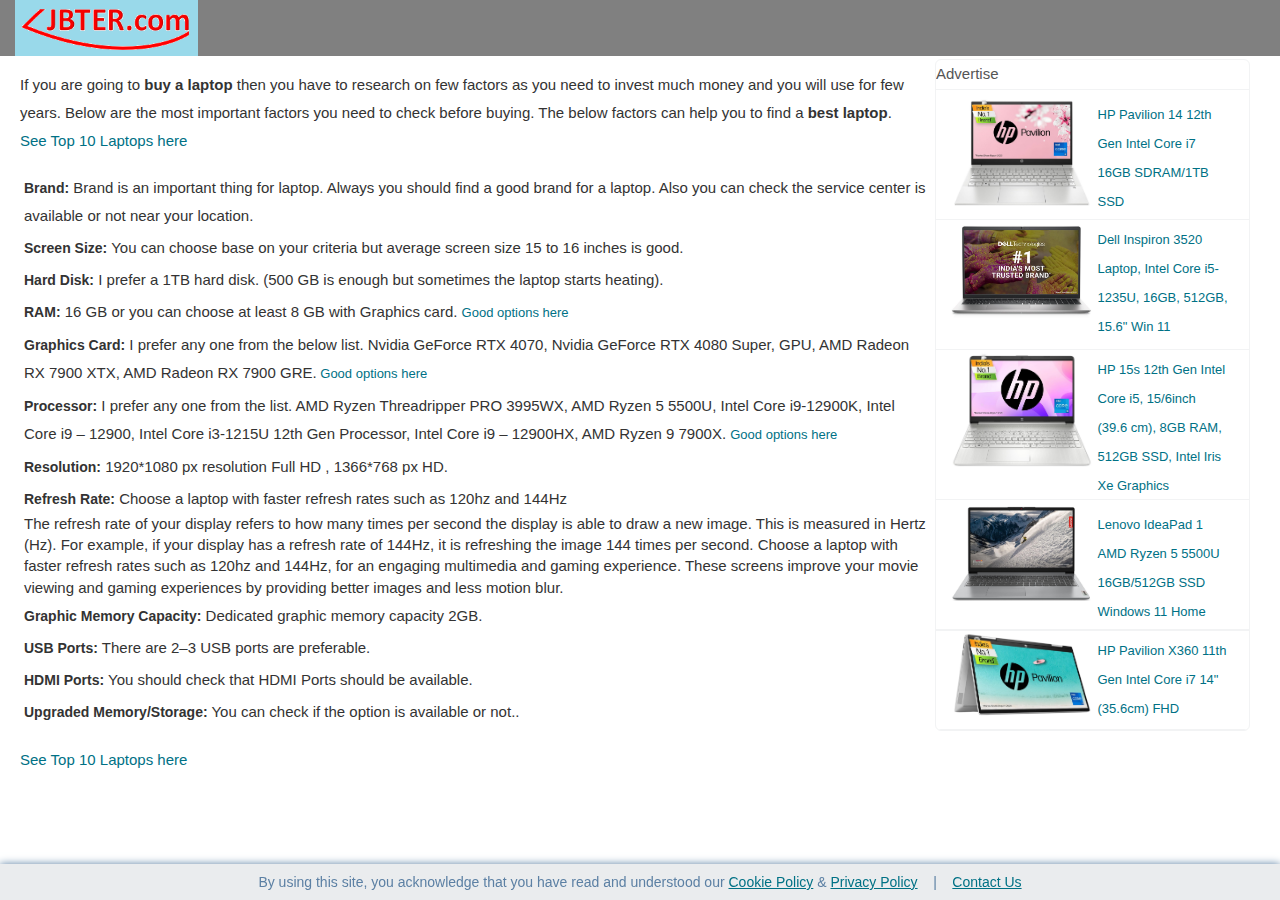
==== best-laptop-review.html @ 46e16919 "first page" ====
<!DOCTYPE html>
<html lang="en">
<head>
	<link rel="apple-touch-icon" sizes="180x180" href="img/logo/apple-touch-icon.png">
    <link rel="icon" type="image/png" sizes="32x32" href="img/logo/favicon-32x32.png">
    <link rel="icon" type="image/png" sizes="16x16" href="img/logo/favicon-16x16.png">
    <link rel="manifest" href="img/logo/site.webmanifest">          
	<link rel="preconnect" href="https://fonts.googleapis.com">
	<link rel="preconnect" href="https://fonts.gstatic.com" crossorigin>
	<link href="https://fonts.googleapis.com/css2?family=Volkhov:ital,wght@0,400;0,700;1,400;1,700&display=swap" rel="stylesheet">
	<link rel=canonical href=https://review.jbter.com/best-laptop-review>
	<link rel="stylesheet" href="https://cdn.jsdelivr.net/npm/bootstrap@3.3.7/dist/css/bootstrap.min.css" integrity="sha384-BVYiiSIFeK1dGmJRAkycuHAHRg32OmUcww7on3RYdg4Va+PmSTsz/K68vbdEjh4u" crossorigin="anonymous">
	<link rel="stylesheet" href="https://cdnjs.cloudflare.com/ajax/libs/font-awesome/6.5.1/css/all.min.css">
	<link href="css/custom.css" rel="stylesheet"/>
	<link rel="stylesheet" href="https://cdnjs.cloudflare.com/ajax/libs/font-awesome/6.5.1/css/all.min.css">
	
	<meta name="facebook-domain-verification" content="3u8apqhp8n4z7j6xwvbvbk3ercctgc" />
	
	<meta name="theme-color" content="#f10d0d"/>
	<meta name="msapplication-TileColor" content="#da532c"/>
	<meta name=viewport content="width=device-width,initial-scale=1,maximum-scale=1"/>  
	<meta name=keywords content="best laptop review, latest laptop, what laptop should i buy, how to buy the right laptop, laptops, shopping, how-to, buy laptop"/>          
	<meta name=description content="05 Apr 2024 - If you are going to buy a laptop then you have to research on few factors as you need to invest much money and you will use for few years. Below are the most important factors you need to check before buing. The below factors can help you to find a best laptop."/>
	<meta property="og:description" content="05 Apr 2024 - 05 Apr 2024 - If you are going to buy a laptop then you have to research on few factors as you need to invest much money and you will use for few years. Below are the most important factors you need to check before buing."/>
	<meta property="og:locale" content="en_IN"/>
	<meta property="og:type" content="article"/>
	<meta property="og:title" content="Laptop Reviewes"/>
	
	<meta property="og:url" content="https://review.jbter.com/best-laptop-review">
	<meta property="og:site_name" content="review.jbter.com"/>
	<meta property="article:tag" content="laptop"/>
	<meta property="article:section" content="reviewes"/>   
	<meta property="og:type" content="article" />
	<meta property="article:tag" content="best laptop" />
	<meta property="article:tag" content="for office work" />
	<meta property="article:tag" content="top 5" />

	<meta name="robots" content="follow, index"/>
	
	<meta name="twitter:card" content="summary">
	<meta name="twitter:site" content="@DasJhum9">
	<meta name="twitter:creator" content="@DasJhum9" />
	<meta name="twitter:domain" content="www.review.jbter.com" />
	<meta name="twitter:title" property="og:title" content="Laptop Reviewes">
	<meta name="twitter:description" property="og:description" content="05 Apr 2024 - If you are going to buy a laptop then you have to research on few factors as you need to invest much money and you will use for few years. Below are the most important factors you need to check before buing.">
	<meta name="twitter:image" content="https://review.jbter.com/img/logo/JBTER2.png">
	
	<meta property="article:publisher" content="https://www.facebook.com/jbteronline" />
		
	<meta name="google-site-verification" content="a3jXA2o9FV1P1UJj3yr7-hhNSl9Y4XJQ9dbYVS1-Wrw" />
	<meta property="article:published_time" content="2024-03-05T12:59:35+00:00"/>
	<meta property="article:modified_time" content="2024-04-05T12:59:35+00:00"/>
	<meta property="og:updated_time" content="2024-04-05T12:59:35+00:00"/>
	<title>Laptop Reviewes - review.jbter.com</title>
</head>
<body>
<div class="container-fluid header-main">
	
		<div class="col-md-2 col-xs-12">
			<a href="https://www.jbter.com" title="jbter.com" id="logo">
				<img src="img/logo/JBTER2.png" alt="Best Lady" style="width:100%;height:70%;"/>
			</a>
		</div>
		<div class="col-md-8 col-xs-12">
			<!--<h1 class="main-h">Best laptops under ₹50000 in India: Top 10 options</h1><br>-->
			<h3 class="main-heading"></h3>
		</div>
		<div class="col-md-2 col-xs-12">
           
		</div>
	
	
</div>

	<div class="container-fluid body-main">
		<div class="row pbox col-md-9 col-xs-12">
			<p>
				<div class="col-md-12 col-xs-12 page-desc">
					If you are going to <b>buy a laptop</b> then you have to research on few factors as you need to invest much money and you 
					will use for few years. Below are the most important factors you need to check before buying. The below factors can help you to 
					find a <b>best laptop</b>. <br> <a target="_blank" href="https://www.amazon.in/b?_encoding=UTF8&tag=9021983913mon-21&linkCode=ur2&linkId=b31b78915eed10496e6516a920a65830&camp=3638&creative=24630&node=1375424031">See Top 10 Laptops here</a>
				</div>
			</p>
			<p>	
				<div class="col-xs-12 col-xs-12 page-desc">
					<ol>
						<li><b>Brand:</b> Brand is an important thing for laptop. Always you should find a good brand for a laptop.
						Also you can check the service center is available or not near your location. </li>
						<li><b>Screen Size:</b> You can choose base on your criteria but average screen size 15 to 16 inches is good.</li>
						<li><b>Hard Disk:</b> I prefer a 1TB hard disk. (500 GB is enough but sometimes the laptop starts heating). </li>
						<li><b>RAM:</b> 16 GB or you can choose at least 8 GB with Graphics card. <a href="https://amzn.to/3xptYqz" target="_blank" title="Amazon.in" style="font-size:13px;">
						Good options here</a></li>
						<li><b>Graphics Card:</b> I prefer any one from the below list.						
							Nvidia GeForce RTX 4070, 
							Nvidia GeForce RTX 4080 Super, 
							GPU, 
							AMD Radeon RX 7900 XTX, 
							AMD Radeon RX 7900 GRE.<a href="https://amzn.to/4cIW1S6" target="_blank" title="Amazon.in" style="font-size:13px;">
						Good options here</a></li> 
						</li>	
								
						<li><b>Processor:</b> I prefer any one from the list.	
							AMD Ryzen Threadripper PRO 3995WX, 
							AMD Ryzen 5 5500U, 
							Intel Core i9-12900K, 
							Intel Core i9 – 12900, 
							Intel Core i3-1215U 12th Gen Processor, 
							Intel Core i9 – 12900HX, 
							AMD Ryzen 9 7900X. <a href="https://amzn.to/3PMCvKD" target="_blank" title="Amazon.in" style="font-size:13px;">
						Good options here</a></li>				
						</li>
						<li><b>Resolution:</b> 1920*1080 px resolution Full HD , 1366*768 px HD.</li>
						<li><b>Refresh Rate:</b> Choose a laptop with faster refresh rates such as 120hz and 144Hz
							<dd>
								The refresh rate of your display refers to how many times per second 
								the display is able to draw a new image. This is measured in Hertz (Hz).
								For example, if your display has a refresh rate of 144Hz, it is refreshing
								the image 144 times per second.
								Choose a laptop with faster refresh rates such as 120hz and 144Hz,
								for an engaging multimedia and gaming experience. These screens improve your 
								movie viewing and gaming experiences by providing better images and less motion blur.
							</dd>
						</li>				
						<li><b>Graphic Memory Capacity:</b> Dedicated graphic memory capacity 2GB.</li>
						<li><b>USB Ports:</b> There are 2–3 USB ports are preferable.</li>
						<li><b>HDMI Ports:</b> You should check that HDMI Ports should be available.</li>
						<li><b>Upgraded Memory/Storage:</b> You can check if the option is available or not..</li>
					</ol>
				</div>
			</p>
			<p>
				<a target="_blank" href="https://www.amazon.in/b?_encoding=UTF8&tag=9021983913mon-21&linkCode=ur2&linkId=b31b78915eed10496e6516a920a65830&camp=3638&creative=24630&node=1375424031">See Top 10 Laptops here</a>
			</p>
			
		</div>
		
		<div class="col-md-3 col-xs-12 box-shadow rounded-md" style="padding:0px;margin:3px 0px 70px 0px;">
			<div class="col-md-12 col-xs-12 right-ads" style="height:30px;padding:0;">
				Advertise
			</div>
			
			<div class="col-md-12 col-xs-12 right-ads" style="height:130px;padding-top:5px;">
				<div style="width:50%;float:left;">
					<a href="https://amzn.to/3xptYqz" target="_blank" title="Amazon.in">
						<img src="img/laptop/HP-71nA1dysQqL._SL1500_.jpg" alt="Amazon.in" style="width:100%;height:90%;"/>
					</a>
				</div>
				<div style="width:50%;float:left;padding:5px">
					<a href="https://amzn.to/3xptYqz" target="_blank" title="Amazon.in" style="font-size:13px;">
						HP Pavilion 14 12th Gen Intel Core i7 16GB SDRAM/1TB SSD
					</a>
				</div>
			</div>
			
			<div class="col-md-12 col-xs-12 right-ads" style="height:130px;">
				<div style="width:50%;float:left;">
					<a href="https://amzn.to/3TLi16a" target="_blank" title="Amazon.in">
						<img src="img/laptop/Dell-61LKYyGTn7L._SL1080_.jpg" alt="Amazon.in" style="width:100%;height:100%;"/>
					</a>
				</div>
				<div style="width:50%;float:left;padding:5px;">
					<a href="https://amzn.to/3TLi16a" target="_blank" title="Amazon.in" style="font-size:13px;">
						Dell Inspiron 3520 Laptop, Intel Core i5-1235U, 16GB, 512GB, 15.6" Win 11
					</a>
				</div>
			</div>
			<div class="col-md-12 col-xs-12 right-ads" style="height:150px;">
				<div style="width:50%;float:left;">
					<a href="https://amzn.to/3PO0p8k" target="_blank" title="Amazon.in">
						<img src="img/laptop/HP-fq5329TU.jpg" alt="Amazon.in" style="width:100%;height:100%;"/>
					</a>
				</div>
				<div style="width:50%;float:left;padding:5px;">
					<a href="https://amzn.to/3PO0p8k" target="_blank" title="Amazon.in" style="font-size:13px;">
						HP 15s 12th Gen Intel Core i5, 15/6inch (39.6 cm), 8GB RAM, 512GB SSD, Intel Iris Xe Graphics
					</a>
				</div>
			</div>
			<div class="col-md-12 col-xs-12 right-ads" style="height:130px;padding-top:5px;">
				<div style="width:50%;float:left;">
					<a href="https://amzn.to/4aoqqU5" target="_blank" title="Amazon.in">
						<img src="img/laptop/lenovo-IdeaPad.png" alt="Amazon.in" style="width:100%;height:90%;"/>
					</a>
				</div>
				<div style="width:50%;float:left;padding:5px">
					<a href="https://amzn.to/4aoqqU5" target="_blank" title="Amazon.in" style="font-size:13px;">
						Lenovo IdeaPad 1 AMD Ryzen 5 5500U 16GB/512GB SSD Windows 11 Home
					</a>
				</div>
			</div>
			<div class="col-md-12 col-xs-12 right-ads" style="border-top:1px solid #F2F3F4;">
				<div style="width:50%;float:left;">
					<a href="https://amzn.to/49n1zPb" target="_blank" title="Amazon.in">
						<img src="img/laptop/HP-Pavillion.jpg" alt="Amazon.in" style="width:100%;height:100%;"/>
					</a>
				</div>
				<div style="width:50%;float:left;padding:5px;">
					<a href="https://amzn.to/49n1zPb" target="_blank" title="Amazon.in" style="font-size:13px;">
						HP Pavilion X360 11th Gen Intel Core i7 14" (35.6cm) FHD
					</a>
				</div>
			</div>
			
			
			
			
		</div>
	</div>
 	<div class="cookie-consent">      
			By using this site, you acknowledge that you have read and understood our
			<a href="https://jbter.com/policy/Cookie Policy" target="_blank"><u>Cookie Policy</u></a> &amp;
			<a href="https://jbter.com/policy/termandpolicy" target="_blank"><u>Privacy Policy</u></a> &nbsp;&nbsp; | &nbsp;&nbsp;
			<a href="https://jbter.com/contactus" target="_blank"><u>Contact Us</u></a>  
		</div>
	</div>

	
			
	<script
	src="https://code.jquery.com/jquery-3.7.1.min.js"
	integrity="sha256-/JqT3SQfawRcv/BIHPThkBvs0OEvtFFmqPF/lYI/Cxo="
	crossorigin="anonymous"></script>

	<script src="https://cdn.jsdelivr.net/npm/bootstrap@3.3.7/dist/js/bootstrap.min.js" integrity="sha384-Tc5IQib027qvyjSMfHjOMaLkfuWVxZxUPnCJA7l2mCWNIpG9mGCD8wGNIcPD7Txa" crossorigin="anonymous"></script>
	<!-- Google tag (gtag.js) -->
	<script async src="https://www.googletagmanager.com/gtag/js?id=AW-16522085873">
	</script>
	<script>
	  window.dataLayer = window.dataLayer || [];
	  function gtag(){dataLayer.push(arguments);}
	  gtag('js', new Date());

	  gtag('config', 'AW-16522085873');
	</script>
</body>
</html>
---- css/custom.css ----
/*

Tooplate 2122 Nano Folio

https://www.tooplate.com/view/2122-nano-folio

*/

html { overflow-x: hidden; }

body {
    margin: 0;
    padding: 0;
    /*font-family: 'Source Sans Pro', sans-serif;
    font-size: 18px;
    line-height: 1em;*/
    overflow-x: hidden;
	
	font-family: "Inter", sans-serif;
    font-size: 15px;
    line-height: 28px;
}

b, strong {
    font-weight: bolder;
}
a {
    text-decoration: none;
    transition: all 0.3s ease;
    /*color: #38CCCC;*/
	color: #007185;
}

a:hover { color: #30ADAD; }

.tm-about-text a { color: #9F6; }

h1, h2, p, i, address, .tm-text-white { }

.tm-link-gray { color: #999999; }
.tm-link-white { color: white; }

.tm-footer { 
    color: #999999; 
    text-align: center;
}

.tm-container-fluid {
    width: 100%;
    max-width: 970px;
    box-sizing: border-box;
    margin: 0 auto;
    padding: 60px 5px 5px 5px;
    
}

.tm-site-header { height: 470px; padding:10px;}

.tm-flex-center {
    display: flex;
    flex-direction: column;
    align-items: center;
    justify-content: center;
}

.tm-about,
.tm-contact {
    display: flex;
}

.tm-contact { flex-direction: row-reverse; }
.tm-about > div { flex: 1 1; }

.tm-contact-form-container,
.tm-contact-info {
    width: 40%;
}

.tm-contact-info { padding-top: 20px; }
.tm-contact-header { width: 20%; }

.tm-contact-header {
    padding-left: 50px;
    padding-right: 50px;
}

.tm-contact { padding: 50px 20px; }

.tm-contact > div {
    padding-left: 34px;
    padding-right: 34px;
    box-sizing: border-box;
}

input,
textarea,
button {
    display: block;
}

input,
textarea {
    font-family: 'Source Sans Pro', sans-serif;
    font-size: 1rem;
    background: transparent;
    border: 0;
    border-bottom: 1px solid white;
    color: white;
    padding: 15px 0;
    margin-top: 5px;
    margin-bottom: 5px;
    width: 100%;
}

::-webkit-input-placeholder { color: white; } /* Edge */
:-ms-input-placeholder { color: white; } /* Internet Explorer 10-11 */
::placeholder { color: white; }
.tm-right { margin-right: 0; margin-left: auto; }

.tm-btn-submit {
    background: none;
    color: white;
    font-size: 1rem;
    border: 0;
    cursor: pointer;
    transition: all 0.3s ease;
}

.tm-btn-submit:hover { color: #000000; }

.tm-social-link {
    width: 40px;
    height: 40px;
    margin-right: 15px;
    background-color: white;
    display: flex;
    align-items: center;
    justify-content: center;
}

.tm-social-link i {
    color: #99CCCC;
    transition: all 0.3s ease;
}

.tm-social-link:hover i.fa-facebook { color: #3b5998; }
.tm-social-link:hover i.fa-twitter { color: #00acee; }
.tm-social-link:hover i.fa-instagram { color: #3f729b; }
.tm-flex { display: flex; }
address { font-style: normal; }

.filters-button-group {
    text-align: right;
    padding: 0;
    margin: 0; 
}

.filters-button-group li {
    display: inline-block;
    list-style: none;
    margin-left: 40px;
}

.filters-button-group li a.active { color: #F96699; }
.tm-gallery { margin: -10px; }

.tm-gallery-item {
    border-radius: 12px;
    margin: 10px;
    overflow: hidden;
}

.tm-gallery-item a {
    display: block;
    line-height: 0;
}

.tm-gallery-item img {
    width: 220px;
    height: 220px;    
}

@media (max-width: 940px) {
    .filters-button-group { text-align: left; }
}

@media (max-width: 680px) {
    .tm-contact { flex-direction: column; }
    
    .tm-contact-form-container,
    .tm-contact-info,
    .tm-contact-header {
        width: 100%;
    }

    .tm-contact-form-container { margin-bottom: 20px; }
    .tm-contact-info { margin-bottom: 30px; }
}

@media (max-width: 545px) {
    .tm-about { flex-direction: column; }
}

@media (max-width: 489px) {
    .tm-gallery-item {
        width: 48%;
        margin: 1%;
        height: auto;
    }
    
    .tm-gallery-item img {
        width: 100%;
        height: auto;
    }
}

.tm-p-50 { padding: 50px; }
.tm-mb-0 { margin-bottom: 0; }
.tm-mb-30 { margin-bottom: 30px }
.tm-mb-40 { margin-bottom: 40px; }
.tm-mb-50 { margin-bottom: 10px; }
.tm-mb-80 { margin-bottom: 80px; }
.tm-bgcolor-1 { /*background-color: #F96699;*/ }
.tm-bgcolor-2 { background-color: #38CCCC; }
.tm-bgcolor-3 { background-color: #99CCCC; }
.tm-border-rounded { 
	border-radius: 15px;
    border: 1px solid #BFC9CA;
	}

section:hover{
	
	opacity: 1;
	 border: 2px solid #BFC9CA;
}


li{
	list-style-type:none;
	    margin:4px;}

.main-prod-head{
    height:20px;
    color:#007185;
    margin:25px 0px 10px 0px;font-style:italic;
}
.right{float:right;}
.left{float:left;}

.red{color:red;}



.header-main{
    padding:0px;
    height: auto;
    background:grey;
    /*position: fixed;
    top:0px;
    right:0px;
    left:0px;
    z-index:999;
    height: 58px;*/
}
.main-h{
 font-size:25px;
 font-weight:bold;
 padding:5px;
 margin: 0px;
 text-align:center;
 color:#FFC300;
}
.brand-name{
    color:#3b5998;
}
.blink_me {
    animation: blinker 1s linear infinite;
  }
  
  @keyframes blinker {
    50% {
      opacity: 0;
    }
  }

row{margin-right: 0px; 
    margin-left: 0px; 
    border: 2px solid red !important;} 
.pbox{
	    /*border-radius: 15px;
    border: 1px solid #BFC9CA !important;*/
	    margin-bottom: 5px;
}
.pbox:hover{
	/*
	opacity: 1;
	 border: 2px solid #BFC9CA;*/
}
.body-main{    
	/*padding: 5px 20px 20px 20px;*/
    width: 100%;
    padding-left: 20px;
	margin-bottom:50px;
    
	}
.list-points{line-height:25px;}
.line-desc{
    margin-bottom:5px;
    font-weight: normal;
    font-style: normal;
    font-size:15px;
}
.go-cart{
	height:30px;
	border:2px solid red;
}
.logo-text{margin-top:5px;}
.main-heading{
	margin-top:10px;
	color: #99D9EA;
	text-align: center;
}
.main-heading-link{
    margin-top:15px;
	color: #007185;
	text-align: right;
}
.main-heading-link a{
    color: #99D9EA !important;
    text-decoration: underline;
}
.view-amaz{height:30px;}
.view-link{margin-top:10px;}
#logo{display:block;}
.price{color:red;}
/*@media screen and (min-width: 320px) {
    #logo{
          display:none !important;
 }
}*/

@media screen and (max-width: 768px) {
    #logo  {
          display:none !important;
 }
}

.cookie-consent {
    width: 100%;
    flex-wrap: wrap;
    position: fixed;
    bottom: 0;
    left: 0;
    right: 0;
    color: #5C80A4;
    background-color: #EAECEE;
    box-shadow: 0px 0px 8px 0px;
    padding: 4px;
    z-index: 9999;
    display: block;
	text-align: center;
	font-size:14px;
}

.index-link{
    height:40px;
    margin:5px;
    padding:5px;
}
.page-desc{
	margin: 5px 0px 10px 0px;
	padding:0;
}

ol, ul {
    margin-top: 0;
    margin-bottom: 10px;
    margin-left: 0;
    padding: 0;
}

.ml20{margin-left:20px;}

.right-ads{
	
	border-bottom:1px solid #F2F3F4;
	height:100px;
}

.container-fluid {
    padding-right: 0;
}

.shadow-md {
    --tw-shadow: 0 4px 6px -1px rgba(0, 0, 0, .1), 0 2px 4px -2px rgba(0, 0, 0, .1);
    --tw-shadow-colored: 0 4px 6px -1px var(--tw-shadow-color), 0 2px 4px -2px var(--tw-shadow-color);
}

.text-primary-text{color:#2E86C1;}

.rounded-md {
	border:1px solid #F2F3F4;
        border-radius: 6px;
		background: #fff;
    transition: all 300ms;
    color: #555;
    display: flex;
    align-items: center;
    justify-content: center;
    flex-direction: column;
    overflow: hidden;
}

li b{font-size:14px;}
.box-shadow: rgba(149, 157, 165, 0.2) 0px 8px 24px;
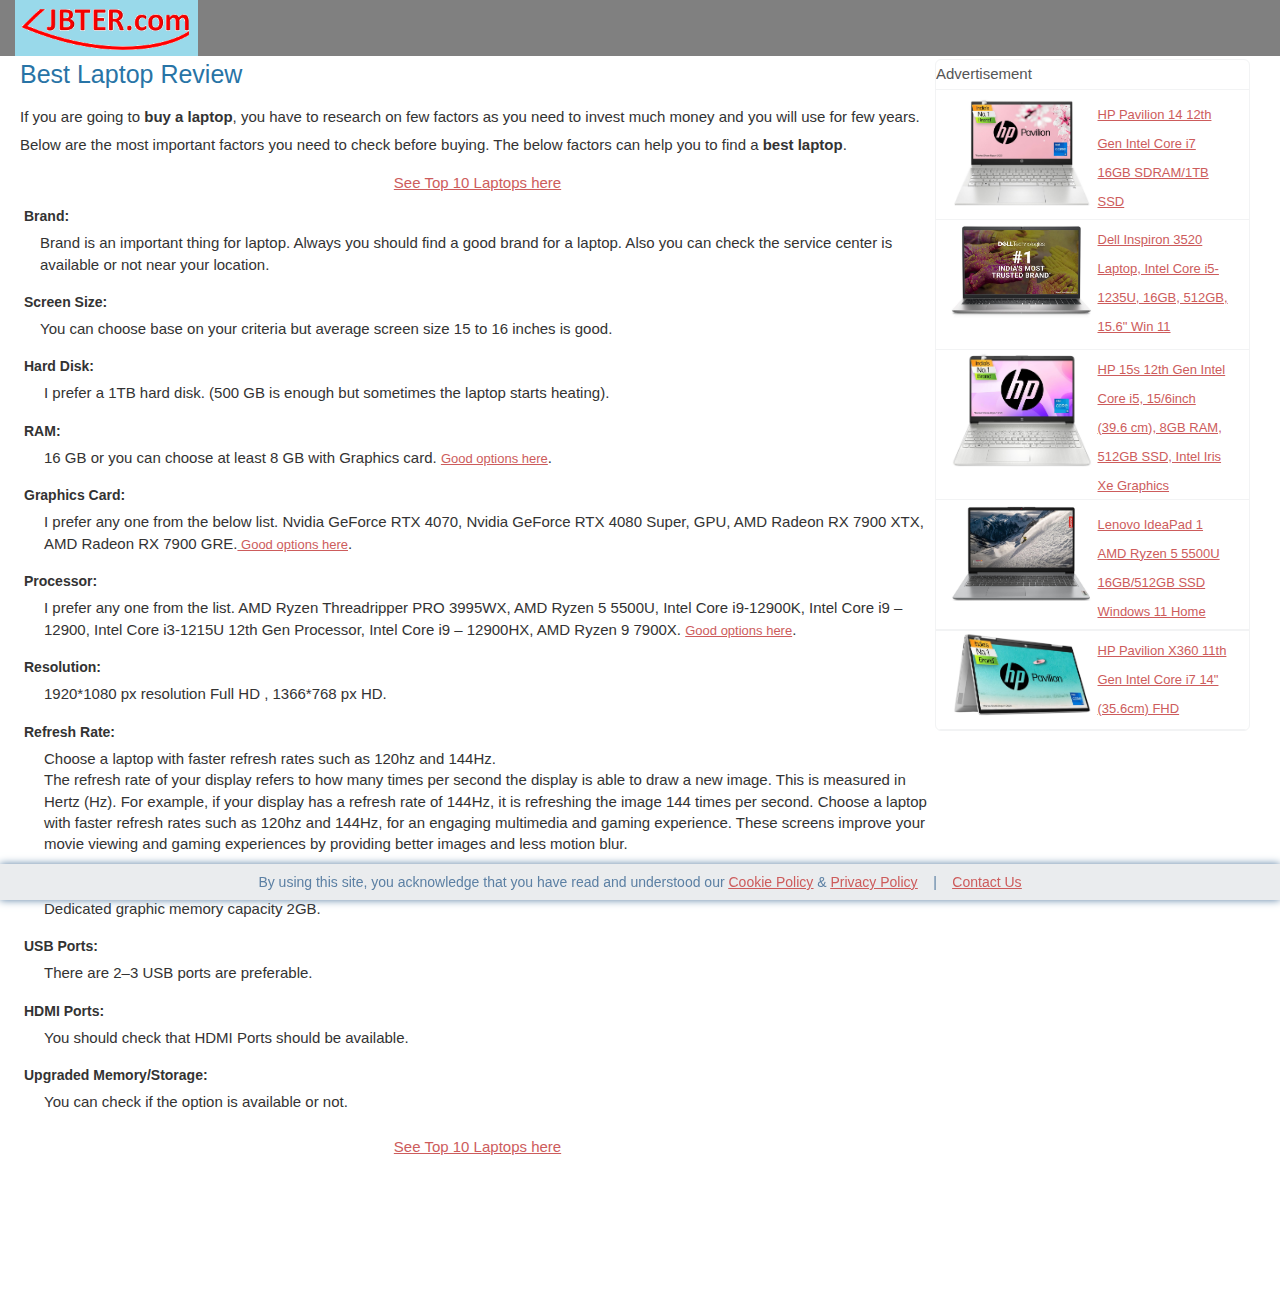
==== commit 27ca7ba2: "format" ====
--- a/best-laptop-review.html
+++ b/best-laptop-review.html
@@ -1,64 +1,71 @@
 <!DOCTYPE html>
 <html lang="en">
 <head>
-	<link rel="apple-touch-icon" sizes="180x180" href="img/logo/apple-touch-icon.png">
-    <link rel="icon" type="image/png" sizes="32x32" href="img/logo/favicon-32x32.png">
-    <link rel="icon" type="image/png" sizes="16x16" href="img/logo/favicon-16x16.png">
-    <link rel="manifest" href="img/logo/site.webmanifest">          
-	<link rel="preconnect" href="https://fonts.googleapis.com">
-	<link rel="preconnect" href="https://fonts.gstatic.com" crossorigin>
-	<link href="https://fonts.googleapis.com/css2?family=Volkhov:ital,wght@0,400;0,700;1,400;1,700&display=swap" rel="stylesheet">
-	<link rel=canonical href=https://review.jbter.com/best-laptop-review>
-	<link rel="stylesheet" href="https://cdn.jsdelivr.net/npm/bootstrap@3.3.7/dist/css/bootstrap.min.css" integrity="sha384-BVYiiSIFeK1dGmJRAkycuHAHRg32OmUcww7on3RYdg4Va+PmSTsz/K68vbdEjh4u" crossorigin="anonymous">
-	<link rel="stylesheet" href="https://cdnjs.cloudflare.com/ajax/libs/font-awesome/6.5.1/css/all.min.css">
-	<link href="css/custom.css" rel="stylesheet"/>
-	<link rel="stylesheet" href="https://cdnjs.cloudflare.com/ajax/libs/font-awesome/6.5.1/css/all.min.css">
-	
-	<meta name="facebook-domain-verification" content="3u8apqhp8n4z7j6xwvbvbk3ercctgc" />
-	
-	<meta name="theme-color" content="#f10d0d"/>
-	<meta name="msapplication-TileColor" content="#da532c"/>
-	<meta name=viewport content="width=device-width,initial-scale=1,maximum-scale=1"/>  
-	<meta name=keywords content="best laptop review, latest laptop, what laptop should i buy, how to buy the right laptop, laptops, shopping, how-to, buy laptop"/>          
-	<meta name=description content="05 Apr 2024 - If you are going to buy a laptop then you have to research on few factors as you need to invest much money and you will use for few years. Below are the most important factors you need to check before buing. The below factors can help you to find a best laptop."/>
-	<meta property="og:description" content="05 Apr 2024 - 05 Apr 2024 - If you are going to buy a laptop then you have to research on few factors as you need to invest much money and you will use for few years. Below are the most important factors you need to check before buing."/>
-	<meta property="og:locale" content="en_IN"/>
-	<meta property="og:type" content="article"/>
-	<meta property="og:title" content="Laptop Reviewes"/>
-	
-	<meta property="og:url" content="https://review.jbter.com/best-laptop-review">
-	<meta property="og:site_name" content="review.jbter.com"/>
-	<meta property="article:tag" content="laptop"/>
-	<meta property="article:section" content="reviewes"/>   
-	<meta property="og:type" content="article" />
-	<meta property="article:tag" content="best laptop" />
-	<meta property="article:tag" content="for office work" />
-	<meta property="article:tag" content="top 5" />
-
-	<meta name="robots" content="follow, index"/>
-	
+	<title>Best Laptop review</title>
+	<meta charset="UTF-8">
+	<meta name=keywords content="best laptop, best laptop review, top 10 laptops in india, which laptop should i buy">  
+	<meta name="viewport" content="width=device-width, initial-scale=1.0">
+	<meta name="theme-color" content="#f10d0d">
+	
+	<meta name="description" content="20 Apr 2024 - If you are going to buy a laptop then you have to research on few factors as you need to invest much money and you will use for few years. Below are the most important factors you need to check before buing. The below factors can help you to find a best laptop.">
+	
+	<meta name="facebook-domain-verification" content="3u8apqhp8n4z7j6xwvbvbk3ercctgc">
+	<meta name="google-site-verification" content="a3jXA2o9FV1P1UJj3yr7-hhNSl9Y4XJQ9dbYVS1-Wrw">
+
+	<link rel="shortcut icon" href="img/logo/favicon-16x16.png" type="image/x-icon" />
+	<link rel="apple-touch-icon" sizes="180x180" href="img/logo/apple-touch-icon.png"/>
+    <link rel="icon" type="image/png" sizes="32x32" href="img/logo/favicon-32x32.png"/>
+    <link rel="icon" type="image/png" sizes="16x16" href="img/logo/favicon-16x16.png"/>
+    <link rel="manifest" href="img/logo/site.webmanifest"/>
+
+	<link rel="preconnect" href="https://fonts.googleapis.com"/>
+	<link rel="preconnect" href="https://fonts.gstatic.com" crossorigin/>
+	<link href="https://fonts.googleapis.com/css2?family=Volkhov:ital,wght@0,400;0,700;1,400;1,700&display=swap" rel="stylesheet"/>
+	
+	<link rel="canonical" href="https://review.jbter.com/best-laptop-review?ref=top 5 laptops india"/>
+	<meta property="og:locale" content="em_US">
+	<meta property="og:type" content="article">
+	<meta property="og:title" content="Best Laptop review">
+	<meta property="og:description" content="20 Apr 2024 - If you are going to buy a laptop then you have to research on few factors as you need to invest much money and you will use for few years. Below are the most important factors you need to check before buing.">
+	<meta property="og:url" content="https://review.jbter.com/best-laptop-review?ref=top 5 laptops india">
+	<meta property="og:site_name" content="review.jbter.com">
+	<meta property="article:section" content="best laptop">
+	<meta property="article:tag" content="laptop">
+	<meta property="article:tag" content="best laptop">
+
 	<meta name="twitter:card" content="summary">
 	<meta name="twitter:site" content="@DasJhum9">
-	<meta name="twitter:creator" content="@DasJhum9" />
-	<meta name="twitter:domain" content="www.review.jbter.com" />
-	<meta name="twitter:title" property="og:title" content="Laptop Reviewes">
-	<meta name="twitter:description" property="og:description" content="05 Apr 2024 - If you are going to buy a laptop then you have to research on few factors as you need to invest much money and you will use for few years. Below are the most important factors you need to check before buing.">
+	<meta name="twitter:creator" content="@DasJhum9">
+	<meta name="twitter:domain" content="www.review.jbter.com">
+	<meta name="twitter:title" property="og:title" content="Best Laptop review">
+	<meta name="twitter:description" property="og:description" content="20 Apr 2024 - If you are going to buy a laptop then you have to research on few factors as you need to invest much money and you will use for few years. Below are the most important factors you need to check before buing.">
 	<meta name="twitter:image" content="https://review.jbter.com/img/logo/JBTER2.png">
-	
-	<meta property="article:publisher" content="https://www.facebook.com/jbteronline" />
-		
-	<meta name="google-site-verification" content="a3jXA2o9FV1P1UJj3yr7-hhNSl9Y4XJQ9dbYVS1-Wrw" />
-	<meta property="article:published_time" content="2024-03-05T12:59:35+00:00"/>
-	<meta property="article:modified_time" content="2024-04-05T12:59:35+00:00"/>
-	<meta property="og:updated_time" content="2024-04-05T12:59:35+00:00"/>
-	<title>Laptop Reviewes - review.jbter.com</title>
+	<meta property="article:publisher" content="https://www.facebook.com/jbteronline">
+
+	<meta property="article:published_time" content="2024-04-05T17:21:26+00:00">
+	<meta property="article:modified_time" content="2024-04-20T13:53:21+00:00">
+	<meta property="og:updated_time" content="2024-04-20T13:53:21+00:00">
+	
+	<link rel="stylesheet" href="https://cdn.jsdelivr.net/npm/bootstrap@3.3.7/dist/css/bootstrap.min.css" integrity="sha384-BVYiiSIFeK1dGmJRAkycuHAHRg32OmUcww7on3RYdg4Va+PmSTsz/K68vbdEjh4u" crossorigin="anonymous"/>
+	<link rel="stylesheet" href="https://cdnjs.cloudflare.com/ajax/libs/font-awesome/6.5.1/css/all.min.css"/>
+	
+	<link rel="stylesheet" href="https://cdnjs.cloudflare.com/ajax/libs/font-awesome/6.5.1/css/all.min.css"/>
+	<link href="css/custom.css" rel="stylesheet"/>
+	
+	<script>
+	  window.dataLayer = window.dataLayer || [];
+	  function gtag(){dataLayer.push(arguments);}
+	  gtag('js', new Date());
+
+	  gtag('config', 'AW-16522085873');
+	</script>
 </head>
 <body>
 <div class="container-fluid header-main">
 	
 		<div class="col-md-2 col-xs-12">
-			<a href="https://www.jbter.com" title="jbter.com" id="logo">
-				<img src="img/logo/JBTER2.png" alt="Best Lady" style="width:100%;height:70%;"/>
+			<a href="https://www.review.jbter.com" title="review.jbter.com" id="logo">
+				<img src="img/logo/JBTER2.png" alt="Logo" style="width:100%;height:70%;"/>
 			</a>
 		</div>
 		<div class="col-md-8 col-xs-12">
@@ -73,33 +80,43 @@
 </div>
 
 	<div class="container-fluid body-main">
-		<div class="row pbox col-md-9 col-xs-12">
+		<div class="row pbox col-md-9 col-xs-12" style="margin-bottom:100px;">
+			<h1>Best Laptop Review</h1>
 			<p>
 				<div class="col-md-12 col-xs-12 page-desc">
-					If you are going to <b>buy a laptop</b> then you have to research on few factors as you need to invest much money and you 
+					If you are going to <b>buy a laptop</b>, you have to research on few factors as you need to invest much money and you 
 					will use for few years. Below are the most important factors you need to check before buying. The below factors can help you to 
-					find a <b>best laptop</b>. <br> <a target="_blank" href="https://www.amazon.in/b?_encoding=UTF8&tag=9021983913mon-21&linkCode=ur2&linkId=b31b78915eed10496e6516a920a65830&camp=3638&creative=24630&node=1375424031">See Top 10 Laptops here</a>
+					find a <b>best laptop</b>.
+				</div>
+				<div class="col-md-12 col-xs-12" style="width:100%;height:15px;text-align:center">
+				 <a target="_blank" title="Amazon.in - Top Laptops" href="https://www.amazon.in/b?_encoding=UTF8&tag=9021983913mon-21&linkCode=ur2&linkId=b31b78915eed10496e6516a920a65830&camp=3638&creative=24630&node=1375424031">See Top 10 Laptops here</a>
 				</div>
 			</p>
 			<p>	
 				<div class="col-xs-12 col-xs-12 page-desc">
 					<ol>
-						<li><b>Brand:</b> Brand is an important thing for laptop. Always you should find a good brand for a laptop.
-						Also you can check the service center is available or not near your location. </li>
-						<li><b>Screen Size:</b> You can choose base on your criteria but average screen size 15 to 16 inches is good.</li>
-						<li><b>Hard Disk:</b> I prefer a 1TB hard disk. (500 GB is enough but sometimes the laptop starts heating). </li>
-						<li><b>RAM:</b> 16 GB or you can choose at least 8 GB with Graphics card. <a href="https://amzn.to/3xptYqz" target="_blank" title="Amazon.in" style="font-size:13px;">
-						Good options here</a></li>
-						<li><b>Graphics Card:</b> I prefer any one from the below list.						
+						<li><h2><b>Brand:</b></h2></li>
+						<dd>Brand is an important thing for laptop. Always you should find a good brand for a laptop.
+						Also you can check the service center is available or not near your location. </dd></li>
+						<li><h2><b>Screen Size:</b></h2></li>
+						<dd>You can choose base on your criteria but average screen size 15 to 16 inches is good.</dd></li>
+						<li><h2><b>Hard Disk:</b></h2>
+						<dd>I prefer a 1TB hard disk. (500 GB is enough but sometimes the laptop starts heating).</dd></li>
+						<li><h2><b>RAM:</b></h2>
+						<dd>16 GB or you can choose at least 8 GB with Graphics card. <a href="https://amzn.to/3xptYqz" target="_blank" title="Amazon.in" style="font-size:13px;">
+						Good options here</a>.</dd></li>
+						<li><h2><b>Graphics Card:</b></h2>
+							<dd>I prefer any one from the below list.						
 							Nvidia GeForce RTX 4070, 
 							Nvidia GeForce RTX 4080 Super, 
 							GPU, 
 							AMD Radeon RX 7900 XTX, 
 							AMD Radeon RX 7900 GRE.<a href="https://amzn.to/4cIW1S6" target="_blank" title="Amazon.in" style="font-size:13px;">
-						Good options here</a></li> 
-						</li>	
+						Good options here</a>.</dd></li> 
+							
 								
-						<li><b>Processor:</b> I prefer any one from the list.	
+						<li><h2><b>Processor:</b></h2>
+							<dd>I prefer any one from the list.	
 							AMD Ryzen Threadripper PRO 3995WX, 
 							AMD Ryzen 5 5500U, 
 							Intel Core i9-12900K, 
@@ -107,11 +124,12 @@
 							Intel Core i3-1215U 12th Gen Processor, 
 							Intel Core i9 – 12900HX, 
 							AMD Ryzen 9 7900X. <a href="https://amzn.to/3PMCvKD" target="_blank" title="Amazon.in" style="font-size:13px;">
-						Good options here</a></li>				
-						</li>
-						<li><b>Resolution:</b> 1920*1080 px resolution Full HD , 1366*768 px HD.</li>
-						<li><b>Refresh Rate:</b> Choose a laptop with faster refresh rates such as 120hz and 144Hz
-							<dd>
+						Good options here</a>.</dd></li>				
+						
+						<li><h2><b>Resolution:</b></h2><dd> 1920*1080 px resolution Full HD , 1366*768 px HD.</dd></li>
+						<li><h2><b>Refresh Rate:</b></h2>
+						<dd> Choose a laptop with faster refresh rates such as 120hz and 144Hz.<br>
+							
 								The refresh rate of your display refers to how many times per second 
 								the display is able to draw a new image. This is measured in Hertz (Hz).
 								For example, if your display has a refresh rate of 144Hz, it is refreshing
@@ -121,22 +139,24 @@
 								movie viewing and gaming experiences by providing better images and less motion blur.
 							</dd>
 						</li>				
-						<li><b>Graphic Memory Capacity:</b> Dedicated graphic memory capacity 2GB.</li>
-						<li><b>USB Ports:</b> There are 2–3 USB ports are preferable.</li>
-						<li><b>HDMI Ports:</b> You should check that HDMI Ports should be available.</li>
-						<li><b>Upgraded Memory/Storage:</b> You can check if the option is available or not..</li>
+						<li><h2><b>Graphic Memory Capacity:</b></h2><dd> Dedicated graphic memory capacity 2GB.</dd></li>
+						<li><h2><b>USB Ports:</b></h2><dd> There are 2–3 USB ports are preferable.</dd></li>
+						<li><h2><b>HDMI Ports:</b></h2><dd> You should check that HDMI Ports should be available.</dd></li>
+						<li><h2><b>Upgraded Memory/Storage:</b></h2><dd> You can check if the option is available or not.</dd></li>
 					</ol>
 				</div>
 			</p>
 			<p>
-				<a target="_blank" href="https://www.amazon.in/b?_encoding=UTF8&tag=9021983913mon-21&linkCode=ur2&linkId=b31b78915eed10496e6516a920a65830&camp=3638&creative=24630&node=1375424031">See Top 10 Laptops here</a>
-			</p>
+				<div class="col-md-12 col-xs-12" style="width:100%;height:15px;text-align:center">
+				 <a target="_blank" title="Amazon.in - Top Laptops" href="https://www.amazon.in/b?_encoding=UTF8&tag=9021983913mon-21&linkCode=ur2&linkId=b31b78915eed10496e6516a920a65830&camp=3638&creative=24630&node=1375424031">See Top 10 Laptops here</a>
+				</div>
+			</p><br><br>
 			
 		</div>
 		
 		<div class="col-md-3 col-xs-12 box-shadow rounded-md" style="padding:0px;margin:3px 0px 70px 0px;">
 			<div class="col-md-12 col-xs-12 right-ads" style="height:30px;padding:0;">
-				Advertise
+				Advertisement
 			</div>
 			
 			<div class="col-md-12 col-xs-12 right-ads" style="height:130px;padding-top:5px;">
@@ -225,12 +245,6 @@
 	<!-- Google tag (gtag.js) -->
 	<script async src="https://www.googletagmanager.com/gtag/js?id=AW-16522085873">
 	</script>
-	<script>
-	  window.dataLayer = window.dataLayer || [];
-	  function gtag(){dataLayer.push(arguments);}
-	  gtag('js', new Date());
-
-	  gtag('config', 'AW-16522085873');
-	</script>
+	
 </body>
 </html>--- a/css/custom.css
+++ b/css/custom.css
@@ -27,8 +27,9 @@
 a {
     text-decoration: none;
     transition: all 0.3s ease;
-    /*color: #38CCCC;*/
-	color: #007185;
+    /* color: #38CCCC; */
+    color: indianred;
+    text-decoration: underline;
 }
 
 a:hover { color: #30ADAD; }
@@ -410,6 +411,18 @@
     flex-direction: column;
     overflow: hidden;
 }
-
+h1{
+    margin-bottom: 0px;
+    color: #2874A6;
+    font-size: 25px;
+}
+.h1, .h2, .h3, h1, h2, h3 {
+    margin-top: 5px;
+    margin-bottom: 5px;
+}
+dd {
+    margin-left: 20px;
+}
 li b{font-size:14px;}
-.box-shadow: rgba(149, 157, 165, 0.2) 0px 8px 24px;+.box-shadow: rgba(149, 157, 165, 0.2) 0px 8px 24px;
+
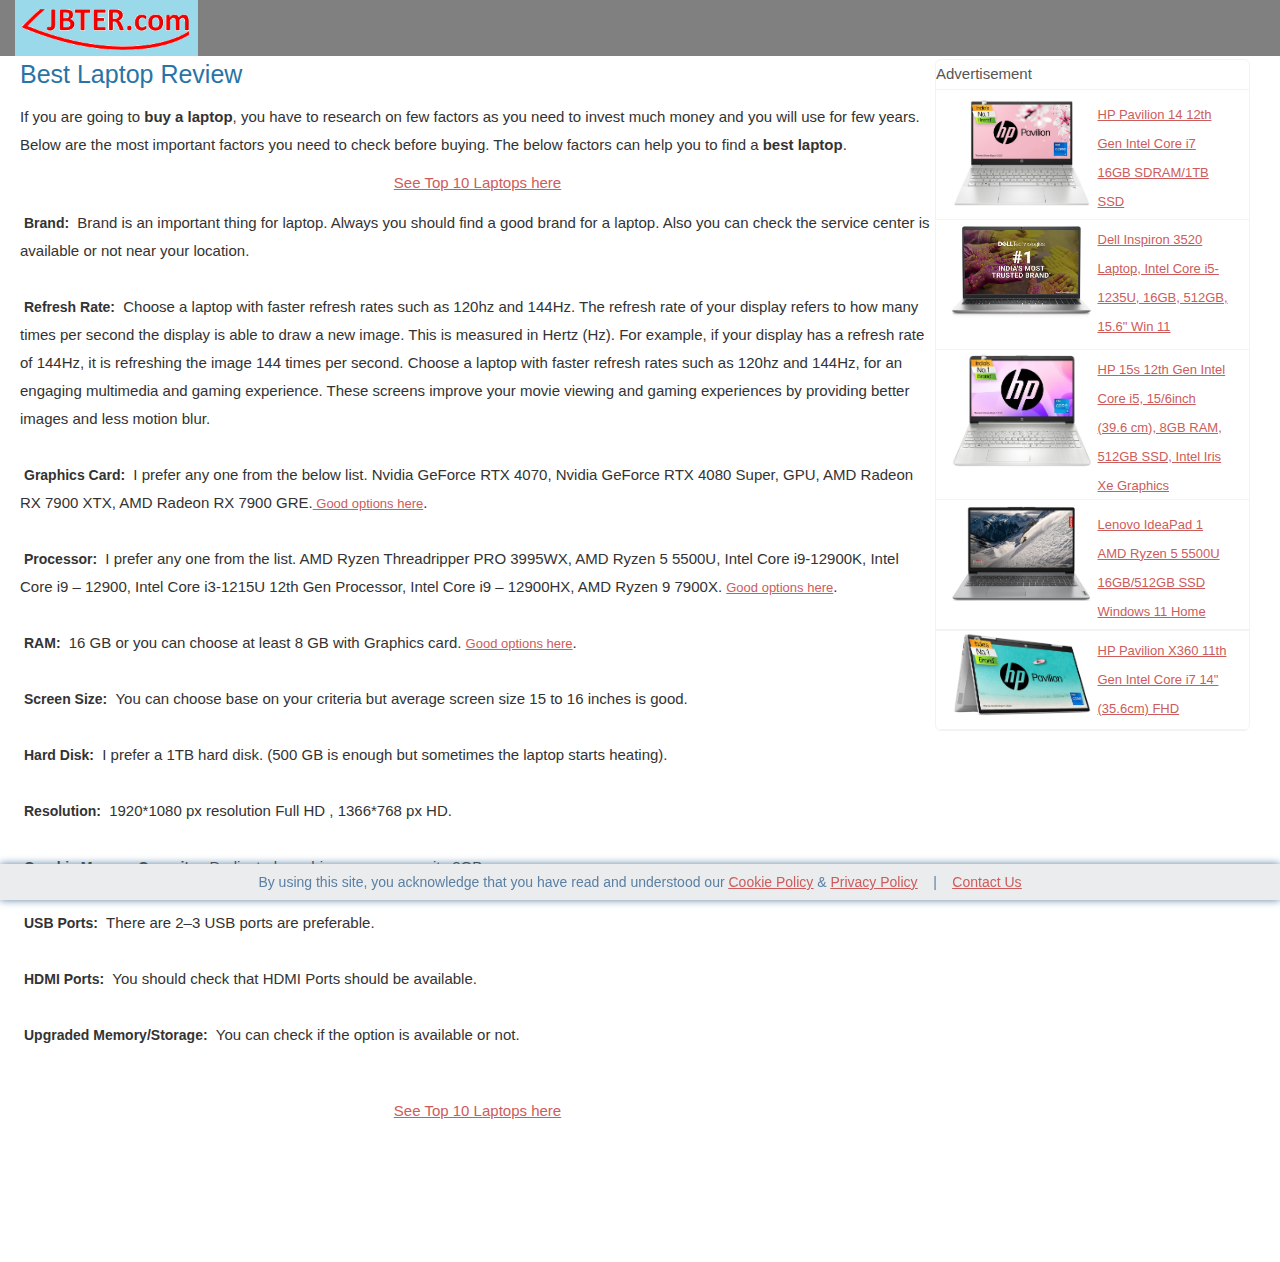
==== commit 078285a0: "format" ====
--- a/best-laptop-review.html
+++ b/best-laptop-review.html
@@ -88,34 +88,38 @@
 					will use for few years. Below are the most important factors you need to check before buying. The below factors can help you to 
 					find a <b>best laptop</b>.
 				</div>
-				<div class="col-md-12 col-xs-12" style="width:100%;height:15px;text-align:center">
+				<div class="col-md-12 col-xs-12" style="width:100%;height:15px;text-align:center;margin-bottom:20px;">
 				 <a target="_blank" title="Amazon.in - Top Laptops" href="https://www.amazon.in/b?_encoding=UTF8&tag=9021983913mon-21&linkCode=ur2&linkId=b31b78915eed10496e6516a920a65830&camp=3638&creative=24630&node=1375424031">See Top 10 Laptops here</a>
 				</div>
 			</p>
 			<p>	
 				<div class="col-xs-12 col-xs-12 page-desc">
 					<ol>
-						<li><h2><b>Brand:</b></h2></li>
-						<dd>Brand is an important thing for laptop. Always you should find a good brand for a laptop.
-						Also you can check the service center is available or not near your location. </dd></li>
-						<li><h2><b>Screen Size:</b></h2></li>
-						<dd>You can choose base on your criteria but average screen size 15 to 16 inches is good.</dd></li>
-						<li><h2><b>Hard Disk:</b></h2>
-						<dd>I prefer a 1TB hard disk. (500 GB is enough but sometimes the laptop starts heating).</dd></li>
-						<li><h2><b>RAM:</b></h2>
-						<dd>16 GB or you can choose at least 8 GB with Graphics card. <a href="https://amzn.to/3xptYqz" target="_blank" title="Amazon.in" style="font-size:13px;">
-						Good options here</a>.</dd></li>
-						<li><h2><b>Graphics Card:</b></h2>
+						<li><b>Brand:</b></li>
+						<dd class="mb15">Brand is an important thing for laptop. Always you should find a good brand for a laptop.
+						Also you can check the service center is available or not near your location. </dd><br>
+						
+						<li><b>Refresh Rate:</b></li>
+						<dd> Choose a laptop with faster refresh rates such as 120hz and 144Hz. 
+							
+								The refresh rate of your display refers to how many times per second 
+								the display is able to draw a new image. This is measured in Hertz (Hz).
+								For example, if your display has a refresh rate of 144Hz, it is refreshing
+								the image 144 times per second.
+								Choose a laptop with faster refresh rates such as 120hz and 144Hz,
+								for an engaging multimedia and gaming experience. These screens improve your 
+								movie viewing and gaming experiences by providing better images and less motion blur.
+							</dd><br>
+							
+						<li><b>Graphics Card:</b></li> 
 							<dd>I prefer any one from the below list.						
 							Nvidia GeForce RTX 4070, 
 							Nvidia GeForce RTX 4080 Super, 
 							GPU, 
 							AMD Radeon RX 7900 XTX, 
 							AMD Radeon RX 7900 GRE.<a href="https://amzn.to/4cIW1S6" target="_blank" title="Amazon.in" style="font-size:13px;">
-						Good options here</a>.</dd></li> 
-							
-								
-						<li><h2><b>Processor:</b></h2>
+						Good options here</a>.</dd><br>
+						<li><b>Processor:</b></li>
 							<dd>I prefer any one from the list.	
 							AMD Ryzen Threadripper PRO 3995WX, 
 							AMD Ryzen 5 5500U, 
@@ -124,25 +128,33 @@
 							Intel Core i3-1215U 12th Gen Processor, 
 							Intel Core i9 – 12900HX, 
 							AMD Ryzen 9 7900X. <a href="https://amzn.to/3PMCvKD" target="_blank" title="Amazon.in" style="font-size:13px;">
-						Good options here</a>.</dd></li>				
-						
-						<li><h2><b>Resolution:</b></h2><dd> 1920*1080 px resolution Full HD , 1366*768 px HD.</dd></li>
-						<li><h2><b>Refresh Rate:</b></h2>
-						<dd> Choose a laptop with faster refresh rates such as 120hz and 144Hz.<br>
+						Good options here</a>.</dd>	<br>
+						
+						<li><b>RAM:</b></li>
+						<dd>16 GB or you can choose at least 8 GB with Graphics card. <a href="https://amzn.to/3xptYqz" target="_blank" title="Amazon.in" style="font-size:13px;">
+						Good options here</a>.</dd><br>
+						
+						<li><b>Screen Size:</b></li>
+						<dd class="mb15">You can choose base on your criteria but average screen size 15 to 16 inches is good.</dd><br>
+						
+						<li><b>Hard Disk:</b></li>
+						<dd class="mb15">I prefer a 1TB hard disk. (500 GB is enough but sometimes the laptop starts heating).</dd><br>
 							
-								The refresh rate of your display refers to how many times per second 
-								the display is able to draw a new image. This is measured in Hertz (Hz).
-								For example, if your display has a refresh rate of 144Hz, it is refreshing
-								the image 144 times per second.
-								Choose a laptop with faster refresh rates such as 120hz and 144Hz,
-								for an engaging multimedia and gaming experience. These screens improve your 
-								movie viewing and gaming experiences by providing better images and less motion blur.
-							</dd>
-						</li>				
-						<li><h2><b>Graphic Memory Capacity:</b></h2><dd> Dedicated graphic memory capacity 2GB.</dd></li>
-						<li><h2><b>USB Ports:</b></h2><dd> There are 2–3 USB ports are preferable.</dd></li>
-						<li><h2><b>HDMI Ports:</b></h2><dd> You should check that HDMI Ports should be available.</dd></li>
-						<li><h2><b>Upgraded Memory/Storage:</b></h2><dd> You can check if the option is available or not.</dd></li>
+						<li><b>Resolution:</b></li>
+						<dd> 1920*1080 px resolution Full HD , 1366*768 px HD.</dd><br>
+									
+						<li><b>Graphic Memory Capacity:</b></li>
+						<dd> Dedicated graphic memory capacity 2GB.</dd><br>
+						
+						<li><b>USB Ports:</b></li>
+						<dd> There are 2–3 USB ports are preferable.</dd><br>
+						
+						<li><b>HDMI Ports:</b></li>
+						<dd> You should check that HDMI Ports should be available.</dd><br>
+						
+						<li><b>Upgraded Memory/Storage:</b></li>
+						<dd> You can check if the option is available or not.</dd><br>
+						
 					</ol>
 				</div>
 			</p>
--- a/css/custom.css
+++ b/css/custom.css
@@ -238,7 +238,11 @@
 
 li{
 	list-style-type:none;
-	    margin:4px;}
+	margin:4px;
+	display: inline;
+	
+		
+	}
 
 .main-prod-head{
     height:20px;
@@ -421,8 +425,14 @@
     margin-bottom: 5px;
 }
 dd {
-    margin-left: 20px;
-}
+	display: inline;
+}
+dd:after {
+  content: "\a";
+  white-space: pre;
+  margin-bottom:15px !importent;
+}
+.mb15{}
 li b{font-size:14px;}
 .box-shadow: rgba(149, 157, 165, 0.2) 0px 8px 24px;
 
